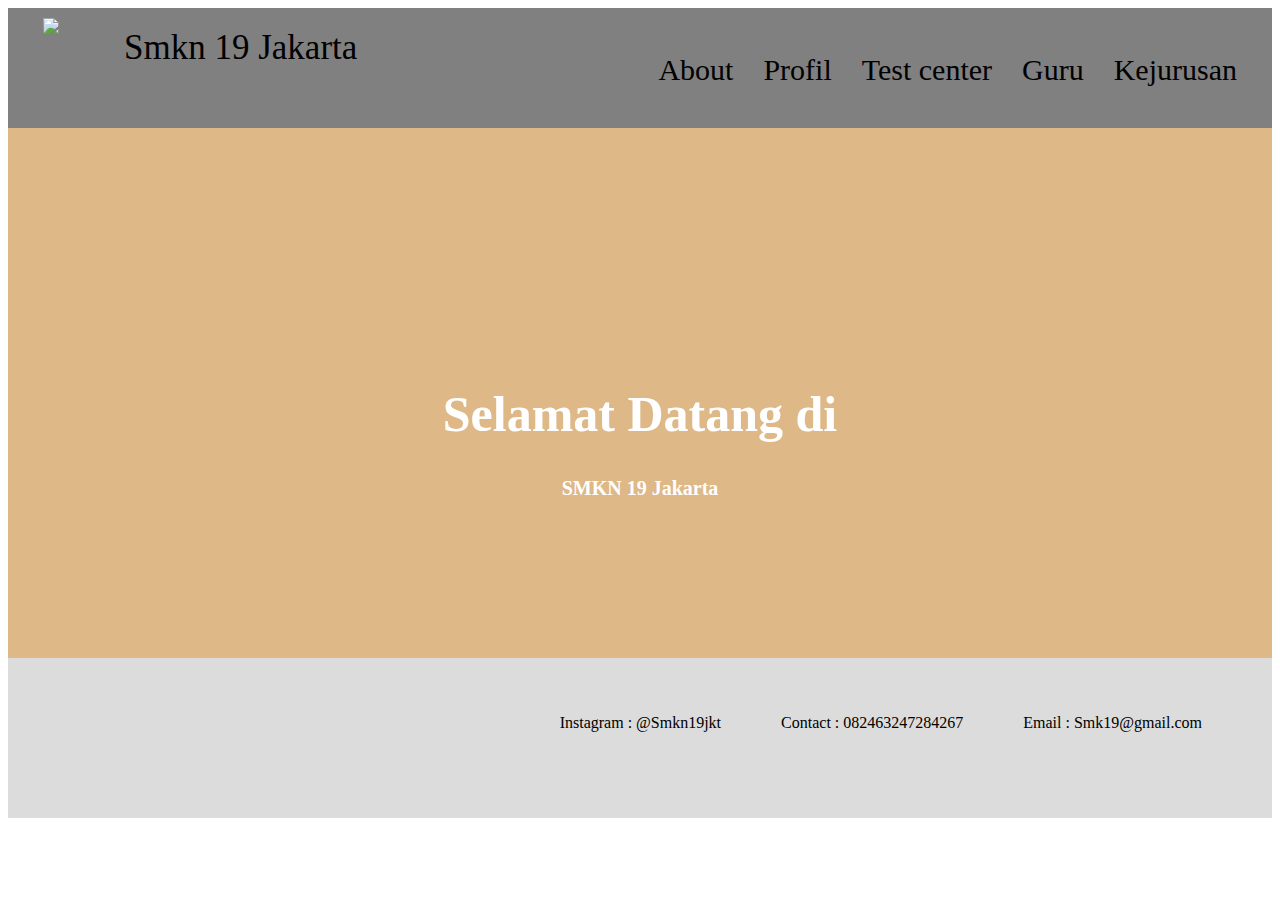
==== index.html @ ff1feb65 "Add files via upload" ====
<!DOCTYPE html>
<html lang="en">
<head>
    <meta charset="UTF-8">
    <meta http-equiv="X-UA-Compatible" content="IE=edge">
    <meta name="viewport" content="width=device-width, initial-scale=1.0">
    <link rel="stylesheet" href="an.style.css">
    <title>Website Aan</title>
</head>
<body>
<!-- Bagian Header -->
<div class="bg">                                   
    <div class="Header">
        <img src="19.png" class="Logo19">
        <div class="headerName">Smkn 19 Jakarta</div>
          <div class="header-list">
            <ul>
                <li>About</li>
                <li>Profil</li>
                <li>Test center</li>
                <li>Guru</li>
                <li>Kejurusan</li>
            </ul>
        </div>
    </div>
</div>



<!-- Ini Akhir Header-->

<!-- Bagian Main -->
<div class="Main">
    <div class="Main-list">
        <h1 class="Welcome">Selamat Datang di</h1>
        <h2 class="SMKN19">SMKN 19 Jakarta</h2>       
       
    </div>

</div>

</div>
<!-- Ini Akhir Main -->

<!-- Bagian Footer -->
<div class="Footer">
    <div class="Footer-list">
        <ul>
            <li>Email : Smk19@gmail.com</li>
            <li>Contact : 082463247284267</li>
            <li>Instagram : @Smkn19jkt</li>
        </ul>
    </div>
   
</div>
<!-- Ini Akhir Footer -->
</body>
</html>
---- an.style.css ----
body {
    font-family: 'Times New Roman', Times, serif;
}

li {
    list-style-type: none;
    float: right;
    padding: 20px 30px;
}

.Header {
background-color: grey;
height: 120px;
font-size: 35px;
}

.Main {
    background-color: burlywood;
    height: 450px;
    padding: 40px 20px;
}

.Footer {
    background-color: gainsboro;
    height: 120px;
    padding: 20px 40px;
}


.headerName {
    padding: 20px 30px;
    float:left;
    height: 35px;

}
    
    .header-list li {
        float: left;
        padding: 10px 15px;
        font-size: 30px;
    }

    .header-list {
        float: right;
        padding: 0px 20px;
        height: 20px;

    }

    .Main-list {
        font-size: 50px;
        color: white;

    }

    .Welcome {
        font-family: 'Times New Roman', Times, serif;
        font-size: 50px;
        text-align: center;
        padding-top: 15%;

    }

    .SMKN19 {
        font-family: 'Times New Roman', Times, serif;
        font-size: 20px;
        text-align: center
        ;
    }
            
    .Logo19 {
        height: 100px;
        float: left;
        padding: 10px 35px;
    }
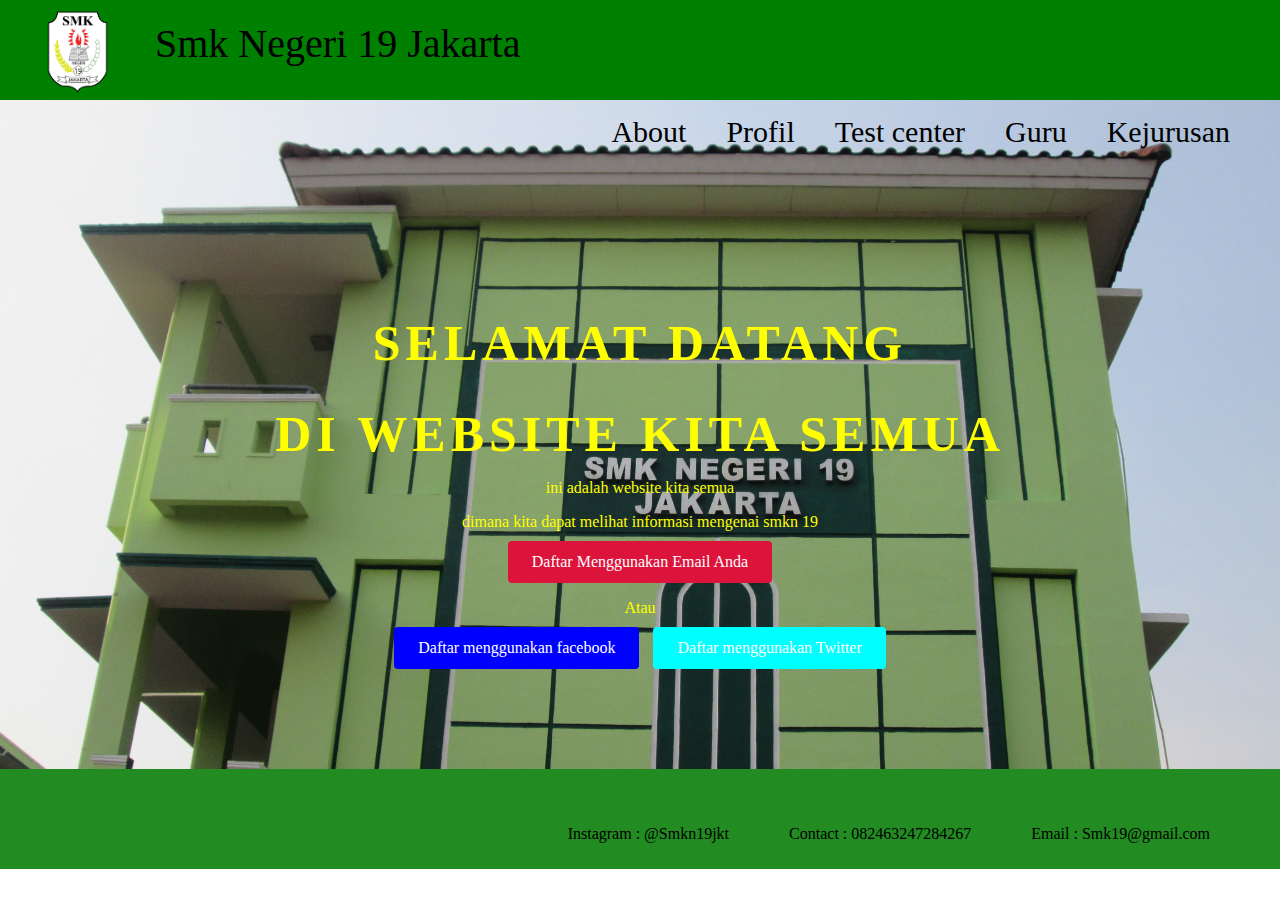
==== commit 0fc72c1e: "Add files via upload" ====
--- a/index.html
+++ b/index.html
@@ -11,8 +11,8 @@
 <!-- Bagian Header -->
 <div class="bg">                                   
     <div class="Header">
-        <img src="19.png" class="Logo19">
-        <div class="headerName">Smkn 19 Jakarta</div>
+        <img src="logo 199.png" class="Logo19">
+        <div class="headerName">Smk Negeri 19 Jakarta</div>
           <div class="header-list">
             <ul>
                 <li>About</li>
@@ -30,15 +30,28 @@
 <!-- Ini Akhir Header-->
 
 <!-- Bagian Main -->
-<div class="Main">
-    <div class="Main-list">
-        <h1 class="Welcome">Selamat Datang di</h1>
-        <h2 class="SMKN19">SMKN 19 Jakarta</h2>       
-       
+<div class="top-wrapper">
+    <div class="container">
+    <h1>SELAMAT DATANG</h1>
+    <h1>DI WEBSITE KITA SEMUA</h1>
+    <p>ini adalah website kita semua</p>
+    <p>dimana kita dapat melihat informasi mengenai smkn 19</p>
+    <!--Tombol-->
+    <div class="btn-wrapper">
+        <a href="#" class="btn signup">Daftar Menggunakan Email Anda</a>
+        <p>Atau</p>
+        <a href="www.facebook.com" class="btn facebook">
+            <!--menggunakan span-->
+            <span class="fa fa-facebook"></span>
+            Daftar menggunakan facebook
+    </a>
+        <a href="www.twitter.com" class="btn twitter">
+            <!--menggunakan span-->
+            <span class="fa fa-twitter"></span>
+            Daftar menggunakan Twitter
+    </a>
     </div>
-
 </div>
-
 </div>
 <!-- Ini Akhir Main -->
 
--- a/an.style.css
+++ b/an.style.css
@@ -1,6 +1,7 @@
 
 body {
     font-family: 'Times New Roman', Times, serif;
+    margin: 0;
 }
 
 li {
@@ -10,9 +11,10 @@
 }
 
 .Header {
-background-color: grey;
-height: 120px;
-font-size: 35px;
+background-color: green;
+height: 100px;
+font-size: 40px;
+opacity: 0,7;
 }
 
 .Main {
@@ -22,8 +24,8 @@
 }
 
 .Footer {
-    background-color: gainsboro;
-    height: 120px;
+    background-color: forestgreen;
+    height: 60px;
     padding: 20px 40px;
 }
 
@@ -32,19 +34,22 @@
     padding: 20px 30px;
     float:left;
     height: 35px;
+    padding-left: 0px;
 
 }
     
     .header-list li {
         float: left;
-        padding: 10px 15px;
+        padding: 0px 20px;
         font-size: 30px;
+        
     }
 
     .header-list {
         float: right;
-        padding: 0px 20px;
-        height: 20px;
+        padding: 0px 30px;
+        height: 40px;
+        
 
     }
 
@@ -64,13 +69,68 @@
 
     .SMKN19 {
         font-family: 'Times New Roman', Times, serif;
-        font-size: 20px;
-        text-align: center
-        ;
+        font-size: 30px;
+        text-align: center;
+        margin-left: 0px;
     }
             
     .Logo19 {
-        height: 100px;
+        height: 85px;
         float: left;
         padding: 10px 35px;
+    }
+
+    a {
+        text-decoration: none;
+    }
+    
+    .container {
+        width: 1170px;
+        padding: 0 15px;
+        margin: 0 auto;
+    }
+    
+    .top-wrapper {
+        padding: 180px 0 100px 0;
+        background-image: url(IMG_0002\ \(2\).JPG);
+        background-size: cover;
+        color: yellow    ;
+        text-align: center;
+    }
+    
+    .top-wrapper h1 {
+        opacity: 0,7;
+        font-size: 50px;
+        letter-spacing: 5px;
+        margin-bottom: 10px;
+    }
+    
+    .top-wrapper p {
+        opacity: 0,7;
+        margin-bottom: 10px;
+    }
+    
+    .btn {
+        padding: 12px 24px;
+        color: white;
+        display: inline-block;
+        opacity: 0,7;
+        border-radius: 4px;
+    }
+    
+    .btn:hover {
+        opacity: 1;
+    }
+    
+    .signup {
+        background-color: crimson;
+    }
+    
+    .facebook {
+        background-color: blue;
+        margin-right: 10px;
+    }
+    
+    .twitter {
+        background-color: aqua;
     }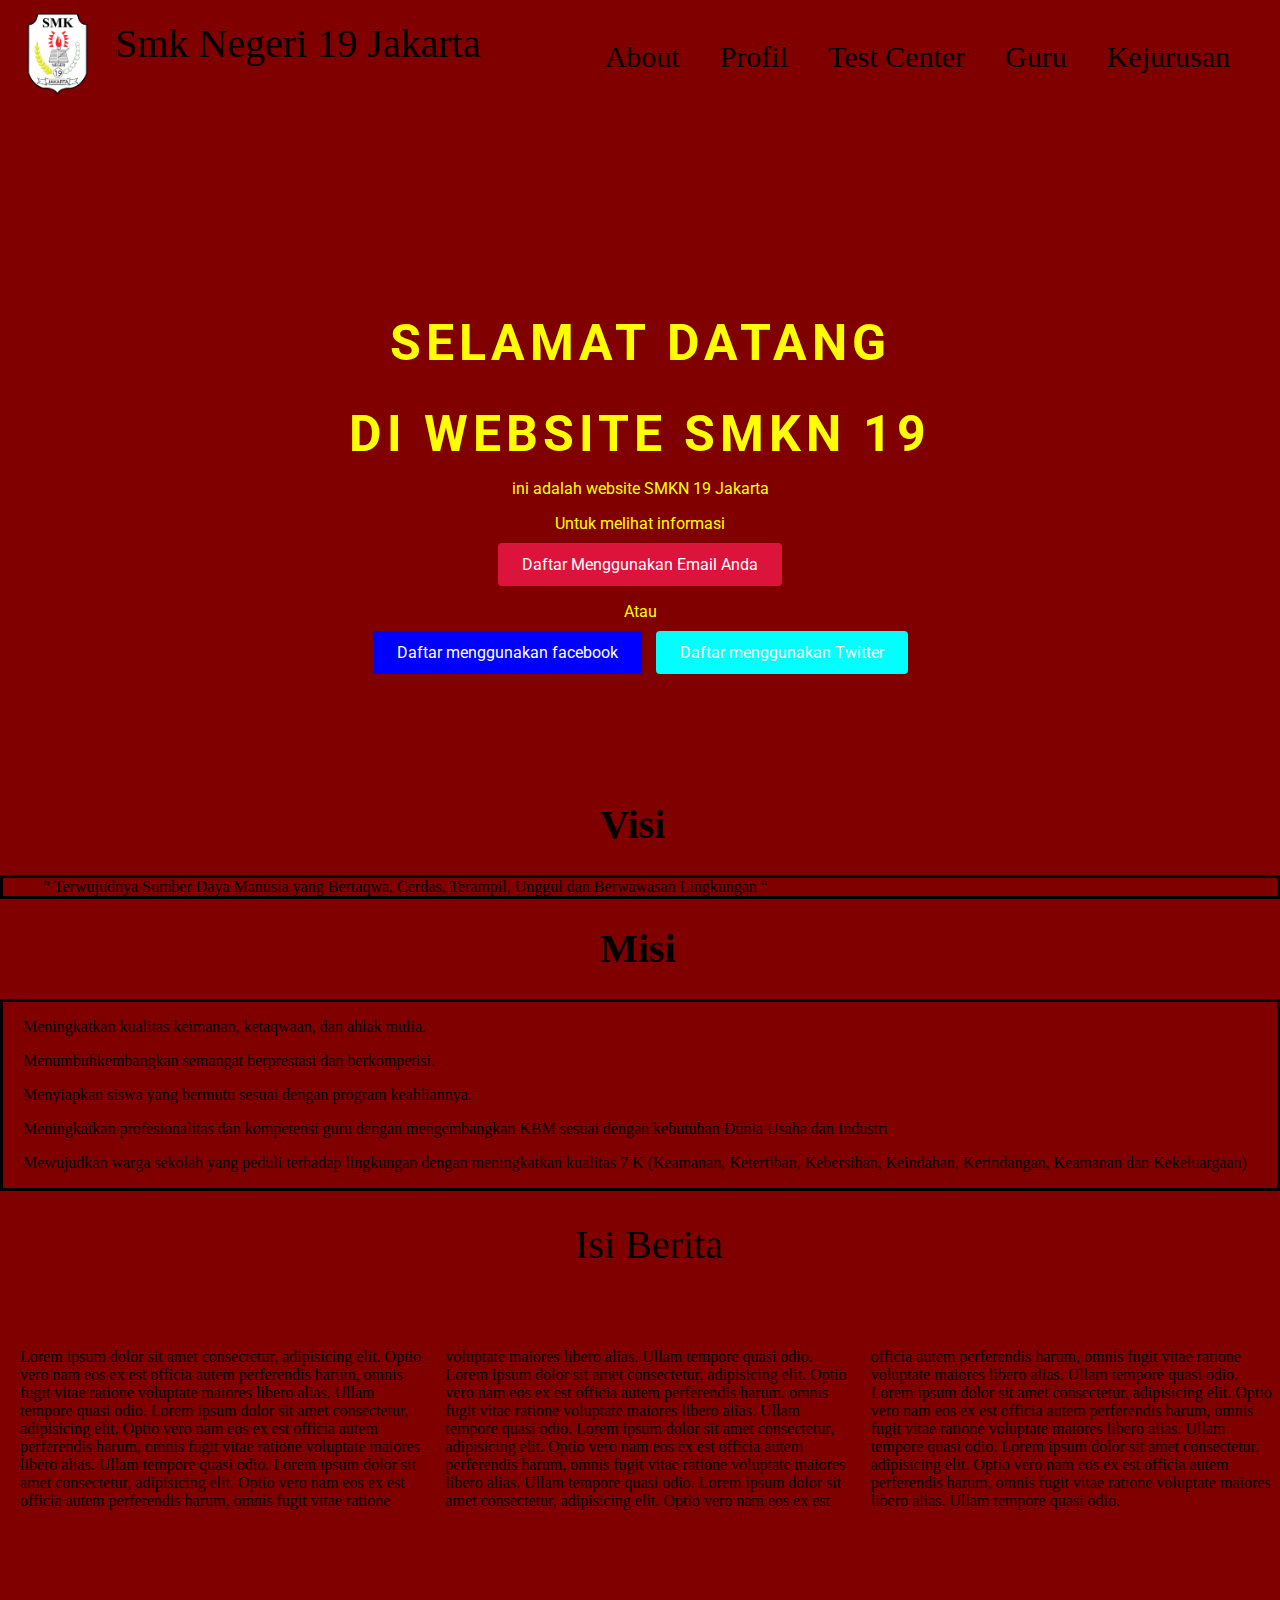
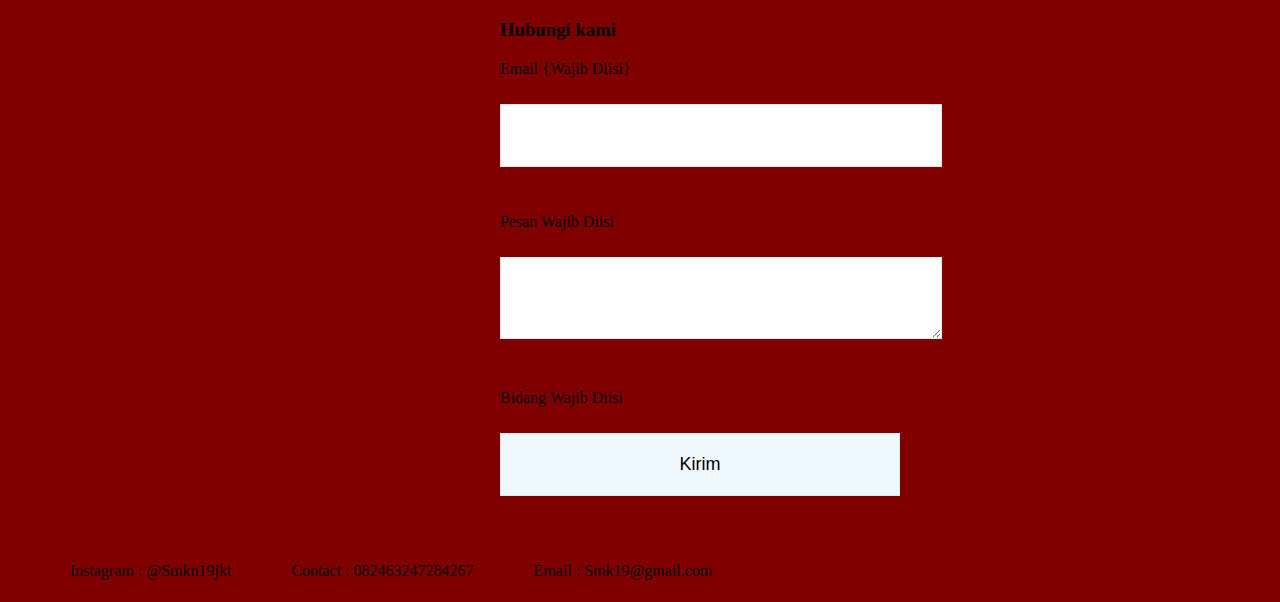
==== commit 8d77e4d4: "Add files via upload" ====
--- a/index.html
+++ b/index.html
@@ -5,6 +5,9 @@
     <meta http-equiv="X-UA-Compatible" content="IE=edge">
     <meta name="viewport" content="width=device-width, initial-scale=1.0">
     <link rel="stylesheet" href="an.style.css">
+    <link rel="preconnect" href="https://fonts.googleapis.com">
+<link rel="preconnect" href="https://fonts.gstatic.com" crossorigin>
+<link href="https://fonts.googleapis.com/css2?family=Roboto:wght@100;300;400;500;700;900&display=swap" rel="stylesheet">
     <title>Website Aan</title>
 </head>
 <body>
@@ -15,11 +18,11 @@
         <div class="headerName">Smk Negeri 19 Jakarta</div>
           <div class="header-list">
             <ul>
-                <li>About</li>
-                <li>Profil</li>
-                <li>Test center</li>
-                <li>Guru</li>
-                <li>Kejurusan</li>
+                <li><a href="#">About</a></li>
+                <li><a href="#">Profil</a></li>
+                <li><a href="#">Test Center</a></li>
+                <li><a href="#">Guru</a></li>
+                <li><a href="#">Kejurusan</a></li>
             </ul>
         </div>
     </div>
@@ -33,9 +36,9 @@
 <div class="top-wrapper">
     <div class="container">
     <h1>SELAMAT DATANG</h1>
-    <h1>DI WEBSITE KITA SEMUA</h1>
-    <p>ini adalah website kita semua</p>
-    <p>dimana kita dapat melihat informasi mengenai smkn 19</p>
+    <h1>DI WEBSITE SMKN 19</h1>
+    <p>ini adalah website SMKN 19 Jakarta</p>
+    <p>Untuk melihat informasi</p>
     <!--Tombol-->
     <div class="btn-wrapper">
         <a href="#" class="btn signup">Daftar Menggunakan Email Anda</a>
@@ -53,17 +56,66 @@
     </div>
 </div>
 </div>
+
+<div class="copy-container">
+    <h1 class="Selamat Datang"></h1>
+</div>
+
+<div class="visi">
+    <h1>Visi</h1>
+    <p class="isi-visi">” Terwujudnya Sumber Daya Manusia yang Bertaqwa, Cerdas, Terampil, Unggul dan Berwawasan Lingkungan “</p>
+</div>
+
+<div class="misi">
+    <h1>Misi</h1>
+    <div class="isi-misi">
+   <p>Meningkatkan kualitas keimanan, ketaqwaan, dan ahlak mulia.</p>
+   <p>Menumbuhkembangkan semangat berprestasi dan berkompetisi.</p>
+   <p>Menyiapkan siswa yang bermutu sesuai dengan program keahliannya.</p>
+   <p>Meningkatkan profesionalitas dan kompetensi guru dengan mengembangkan KBM sesuai dengan kebutuhan Dunia Usaha dan Industri</p>
+   <p>Mewujudkan warga sekolah yang peduli terhadap lingkungan dengan meningkatkan kualitas 7 K (Keamanan, Ketertiban, Kebersihan, Keindahan, Kerindangan, Keamanan dan Kekeluargaan)</p>
+</div>
+
+<div class="judul-koran">Isi Berita</div>
+<div class="content">
+<div class="kolom-koran">
+Lorem ipsum dolor sit amet consectetur, adipisicing elit. Optio vero nam eos ex est officia autem perferendis harum, omnis fugit vitae ratione voluptate maiores libero alias. Ullam tempore quasi odio.
+Lorem ipsum dolor sit amet consectetur, adipisicing elit. Optio vero nam eos ex est officia autem perferendis harum, omnis fugit vitae ratione voluptate maiores libero alias. Ullam tempore quasi odio.
+Lorem ipsum dolor sit amet consectetur, adipisicing elit. Optio vero nam eos ex est officia autem perferendis harum, omnis fugit vitae ratione voluptate maiores libero alias. Ullam tempore quasi odio.
+Lorem ipsum dolor sit amet consectetur, adipisicing elit. Optio vero nam eos ex est officia autem perferendis harum, omnis fugit vitae ratione voluptate maiores libero alias. Ullam tempore quasi odio.
+Lorem ipsum dolor sit amet consectetur, adipisicing elit. Optio vero nam eos ex est officia autem perferendis harum, omnis fugit vitae ratione voluptate maiores libero alias. Ullam tempore quasi odio.
+Lorem ipsum dolor sit amet consectetur, adipisicing elit. Optio vero nam eos ex est officia autem perferendis harum, omnis fugit vitae ratione voluptate maiores libero alias. Ullam tempore quasi odio.
+Lorem ipsum dolor sit amet consectetur, adipisicing elit. Optio vero nam eos ex est officia autem perferendis harum, omnis fugit vitae ratione voluptate maiores libero alias. Ullam tempore quasi odio.
+Lorem ipsum dolor sit amet consectetur, adipisicing elit. Optio vero nam eos ex est officia autem perferendis harum, omnis fugit vitae ratione voluptate maiores libero alias. Ullam tempore quasi odio.
+</div>
+</div>
+
+<div class="contact-form">
+<h3 class="section-title">Hubungi kami</h3>
+<p>Email {Wajib Diisi}</p>
+<!--tambahkan tag input-->
+<input>
+
+<p>Pesan Wajib Diisi</p>
+<!--tambahkan text area-->
+<textarea></textarea>
+
+<p>Bidang Wajib Diisi</p>
+<!--tambahkan tag input-->
+<input class="submit-contact" type="submit" value="Kirim">
+</div>
+</div>
 <!-- Ini Akhir Main -->
 
 <!-- Bagian Footer -->
-<div class="Footer">
+<div class="Footer"></div>
     <div class="Footer-list">
         <ul>
             <li>Email : Smk19@gmail.com</li>
             <li>Contact : 082463247284267</li>
             <li>Instagram : @Smkn19jkt</li>
         </ul>
-    </div>
+    
    
 </div>
 <!-- Ini Akhir Footer -->
--- a/an.style.css
+++ b/an.style.css
@@ -1,7 +1,19 @@
+@import url('https://fonts.googleapis.com/css2?family=Roboto:wght@100;300;400;500;700;900&display=swap');
 
 body {
     font-family: 'Times New Roman', Times, serif;
     margin: 0;
+    background-color: maroon;
+}
+
+a {
+    text-decoration: none;
+    color: black;
+}
+
+a:hover {
+    color: yellow;
+    text-decoration: underline;
 }
 
 li {
@@ -11,29 +23,33 @@
 }
 
 .Header {
-background-color: green;
+background-color: maroon;
 height: 100px;
 font-size: 40px;
 opacity: 0,7;
 }
 
 .Main {
-    background-color: burlywood;
+    background-color: maroon;
     height: 450px;
     padding: 40px 20px;
 }
 
 .Footer {
-    background-color: forestgreen;
+    background-color: maroon;
+   
+}
+
+.Footer-list {
     height: 60px;
-    padding: 20px 40px;
-}
-
+    padding: 200x 400px;
+    float: left;
+}
 
 .headerName {
-    padding: 20px 30px;
+    padding: 20px 20px;
     float:left;
-    height: 35px;
+    height: 30px;
     padding-left: 0px;
 
 }
@@ -69,7 +85,7 @@
 
     .SMKN19 {
         font-family: 'Times New Roman', Times, serif;
-        font-size: 30px;
+        font-size: 18px;
         text-align: center;
         margin-left: 0px;
     }
@@ -77,12 +93,9 @@
     .Logo19 {
         height: 85px;
         float: left;
-        padding: 10px 35px;
-    }
-
-    a {
-        text-decoration: none;
-    }
+        padding: 12px 15px;
+    }
+
     
     .container {
         width: 1170px;
@@ -92,10 +105,11 @@
     
     .top-wrapper {
         padding: 180px 0 100px 0;
-        background-image: url(IMG_0002\ \(2\).JPG);
+        background-image: url(potosekolah.png);
         background-size: cover;
         color: yellow    ;
         text-align: center;
+        font-family: 'Roboto', sans-serif;
     }
     
     .top-wrapper h1 {
@@ -133,4 +147,64 @@
     
     .twitter {
         background-color: aqua;
-    }+    }
+
+    .kolom-koran {
+        -webkit-column-count: 3;
+        -moz-column-count: 3;
+        column-count: 3;
+        padding-left: 20px;
+        margin-bottom: 40px;
+        margin-top: 80px;
+    }
+    
+    .contact-form {
+    padding-top: 50px;
+    padding-left: 500px;
+    
+    }
+    
+    input,textarea{
+    width: 400px;
+    margin-top: 10px;
+    margin-bottom: 30px;
+    padding: 20px;
+    font-size: 18px;
+    
+    }
+    
+    input,textarea{
+        border: 1px solid #dee7ec;
+    
+    }
+    
+    .submit-contact {
+        background-color: aliceblue;
+        color: black;
+    }
+    
+    .visi h1 {
+        font-size: 40px;
+        padding-left: 600px;
+    }
+
+    .isi-visi {
+        border-style: solid;
+        padding-left: 40px;
+    }
+
+    .misi h1 {
+        font-size: 40px;
+        padding-left: 600px;
+    }
+    
+   .isi-misi {
+        border-style: solid;
+        padding-left: 20px;
+   }
+
+   .judul-koran {
+    font-size: 40px;
+    padding-left: 575px;
+    margin-top: 30px;
+   }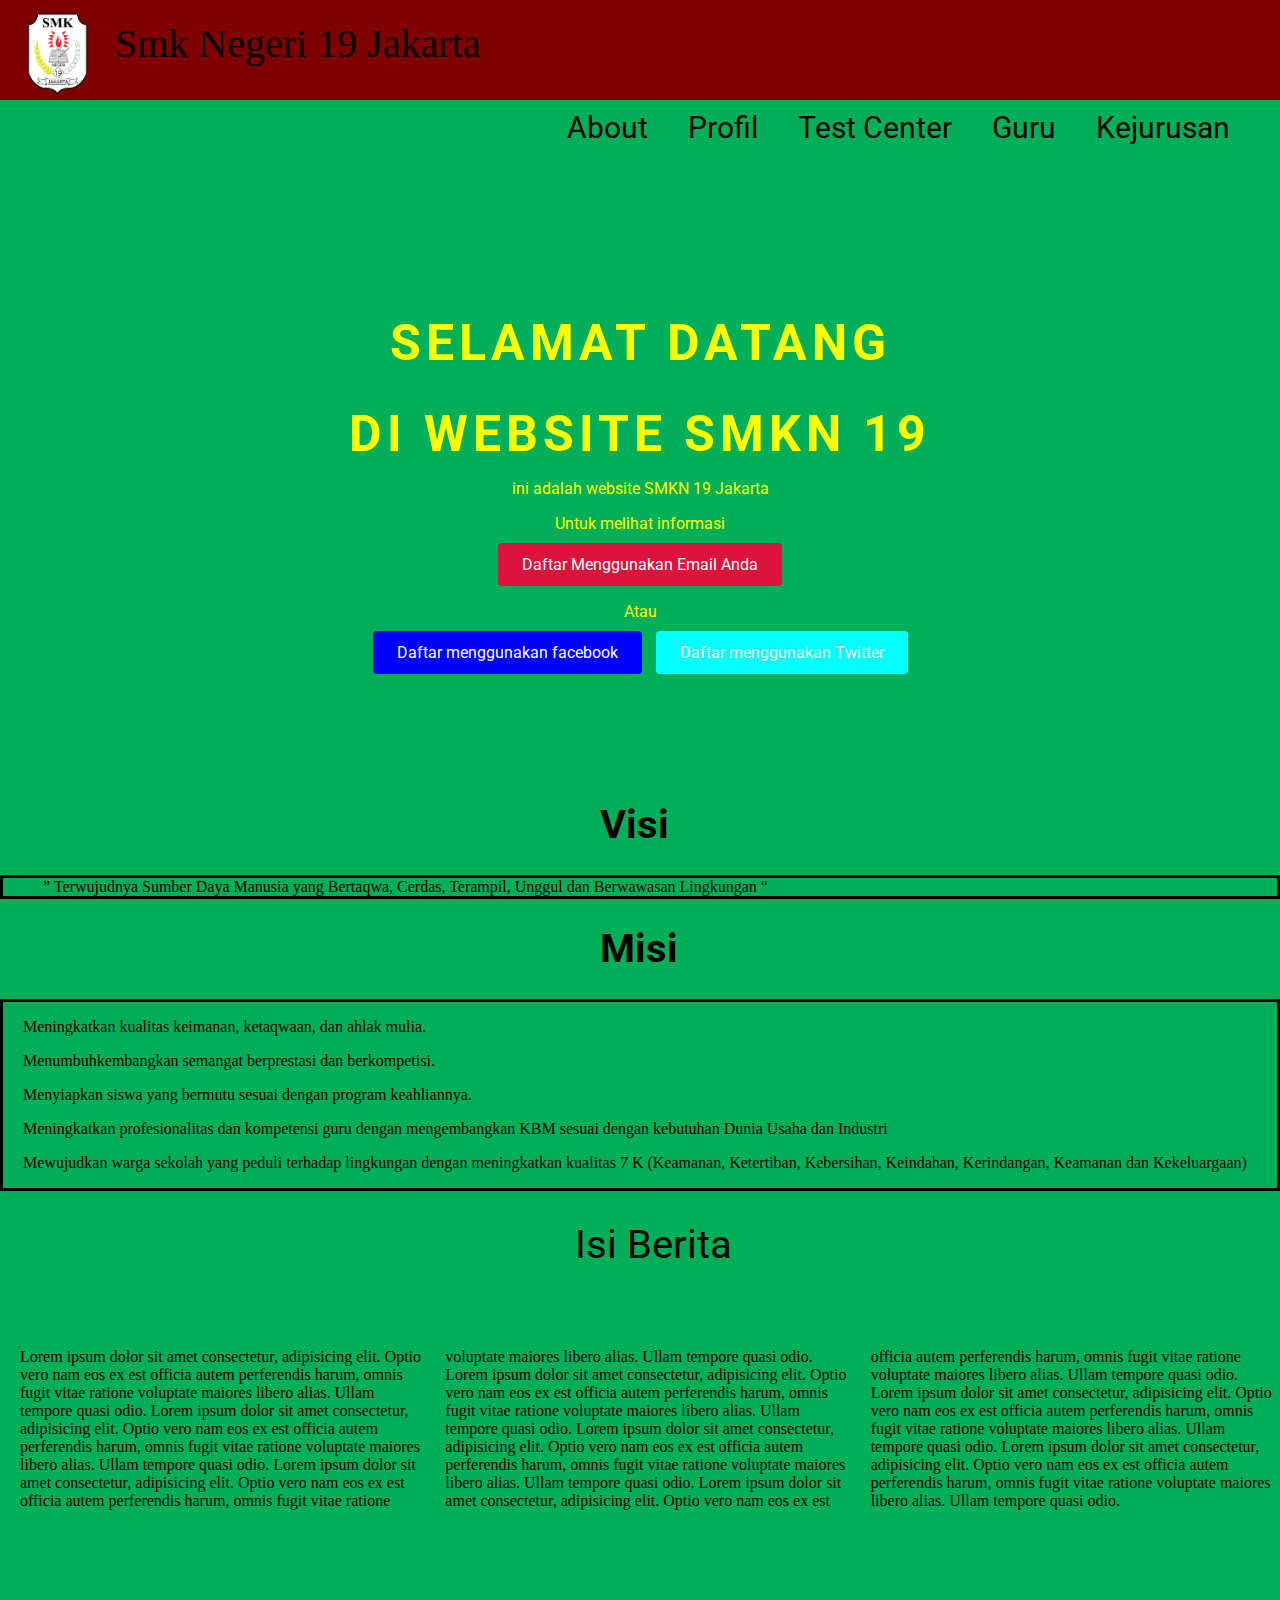
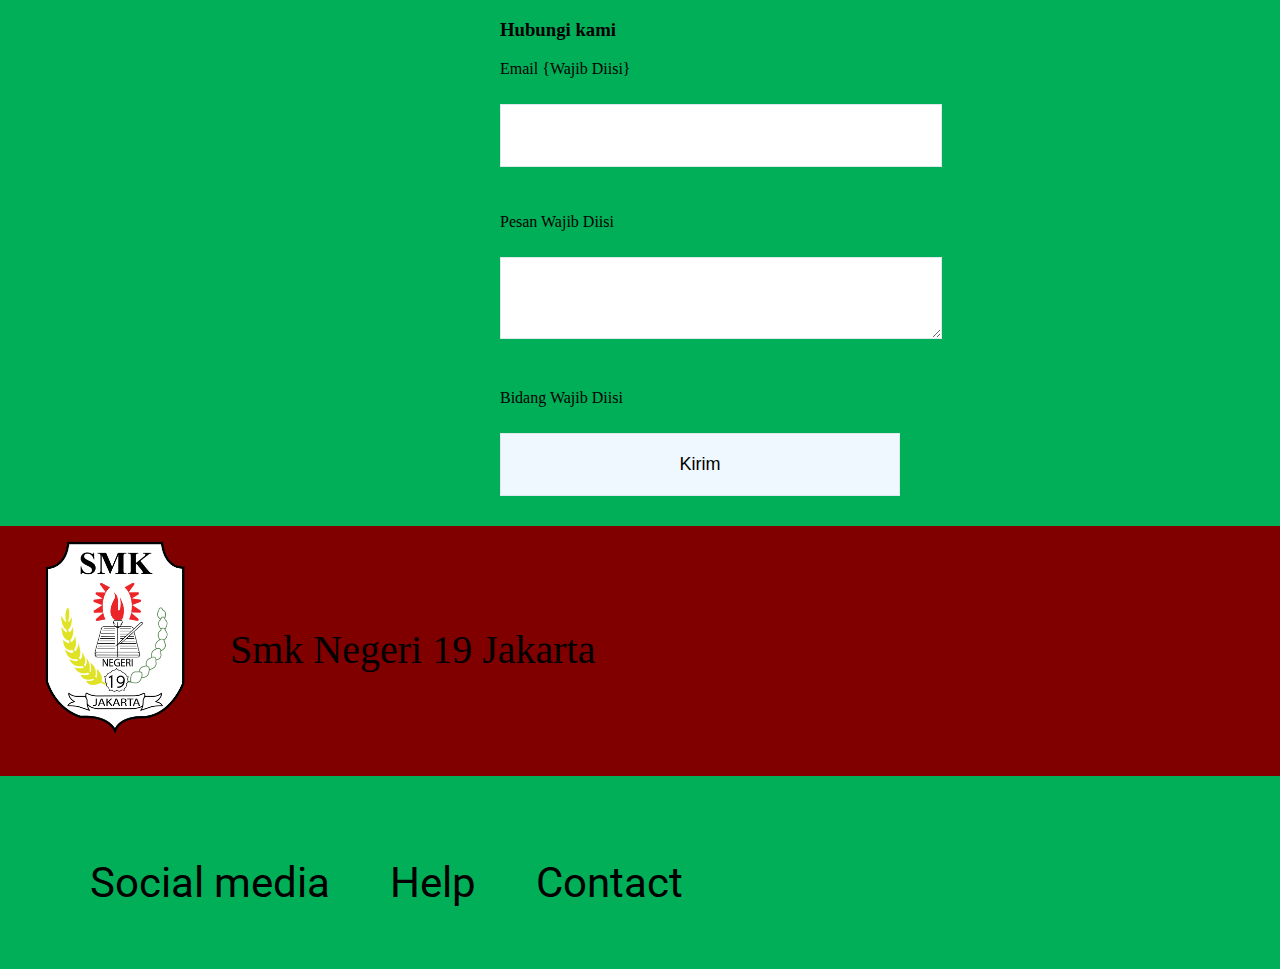
==== commit af9baa4d: "Add files via upload" ====
--- a/index.html
+++ b/index.html
@@ -108,16 +108,20 @@
 <!-- Ini Akhir Main -->
 
 <!-- Bagian Footer -->
-<div class="Footer"></div>
-    <div class="Footer-list">
-        <ul>
-            <li>Email : Smk19@gmail.com</li>
-            <li>Contact : 082463247284267</li>
-            <li>Instagram : @Smkn19jkt</li>
-        </ul>
-    
+<div class="Footer">
+    <div class="Footerr">
+        <img src="logo 199.png" class="Logo19-2">
+        <div class="Footer-name">Smk Negeri 19 Jakarta</div>
+          <div class="Footer-list">
+            <ul>
+                <li><a href="#">Contact</a></li>
+                <li><a href="#">Help</a></li>
+                <li><a href="#">Social media</a></li>
+            </ul>
+        </div>
+    </div>
+</div>
    
-</div>
 <!-- Ini Akhir Footer -->
 </body>
 </html>--- a/an.style.css
+++ b/an.style.css
@@ -3,7 +3,7 @@
 body {
     font-family: 'Times New Roman', Times, serif;
     margin: 0;
-    background-color: maroon;
+    background-color: rgb(0, 175, 88);
 }
 
 a {
@@ -30,20 +30,37 @@
 }
 
 .Main {
-    background-color: maroon;
-    height: 450px;
+    background-color: rgb(0, 175, 88);
+    height: 400px;
     padding: 40px 20px;
 }
 
-.Footer {
-    background-color: maroon;
-   
+.Footer{
+background-color: maroon;
+height: 150px;
+font-size: 80px;
+opacity: 0,7;
+padding-bottom: 100px;
+}
+
+.Footer-name {
+    padding: 100px 20px;
+    float:left;
+    height: 30px;
+    padding-left: 0px;
+
+}
+
+.Footerr {
+    font-size: 40px;
 }
 
 .Footer-list {
-    height: 60px;
-    padding: 200x 400px;
     float: left;
+    padding: 0px 20px;
+    font-size: 42px;
+    font-family: 'Roboto', sans-serif;
+    padding: 40px 20px;
 }
 
 .headerName {
@@ -58,7 +75,8 @@
         float: left;
         padding: 0px 20px;
         font-size: 30px;
-        
+        padding-bottom: 40px;
+        font-family: 'Roboto', sans-serif;
     }
 
     .header-list {
@@ -96,6 +114,11 @@
         padding: 12px 15px;
     }
 
+    .Logo19-2 {
+        height: 200px;
+        float: left;
+        padding: 12px 15px;
+    }
     
     .container {
         width: 1170px;
@@ -186,6 +209,7 @@
     .visi h1 {
         font-size: 40px;
         padding-left: 600px;
+        font-family: 'Roboto', sans-serif;
     }
 
     .isi-visi {
@@ -196,6 +220,7 @@
     .misi h1 {
         font-size: 40px;
         padding-left: 600px;
+        font-family: 'Roboto', sans-serif;
     }
     
    .isi-misi {
@@ -207,4 +232,5 @@
     font-size: 40px;
     padding-left: 575px;
     margin-top: 30px;
+    font-family: 'Roboto', sans-serif;
    }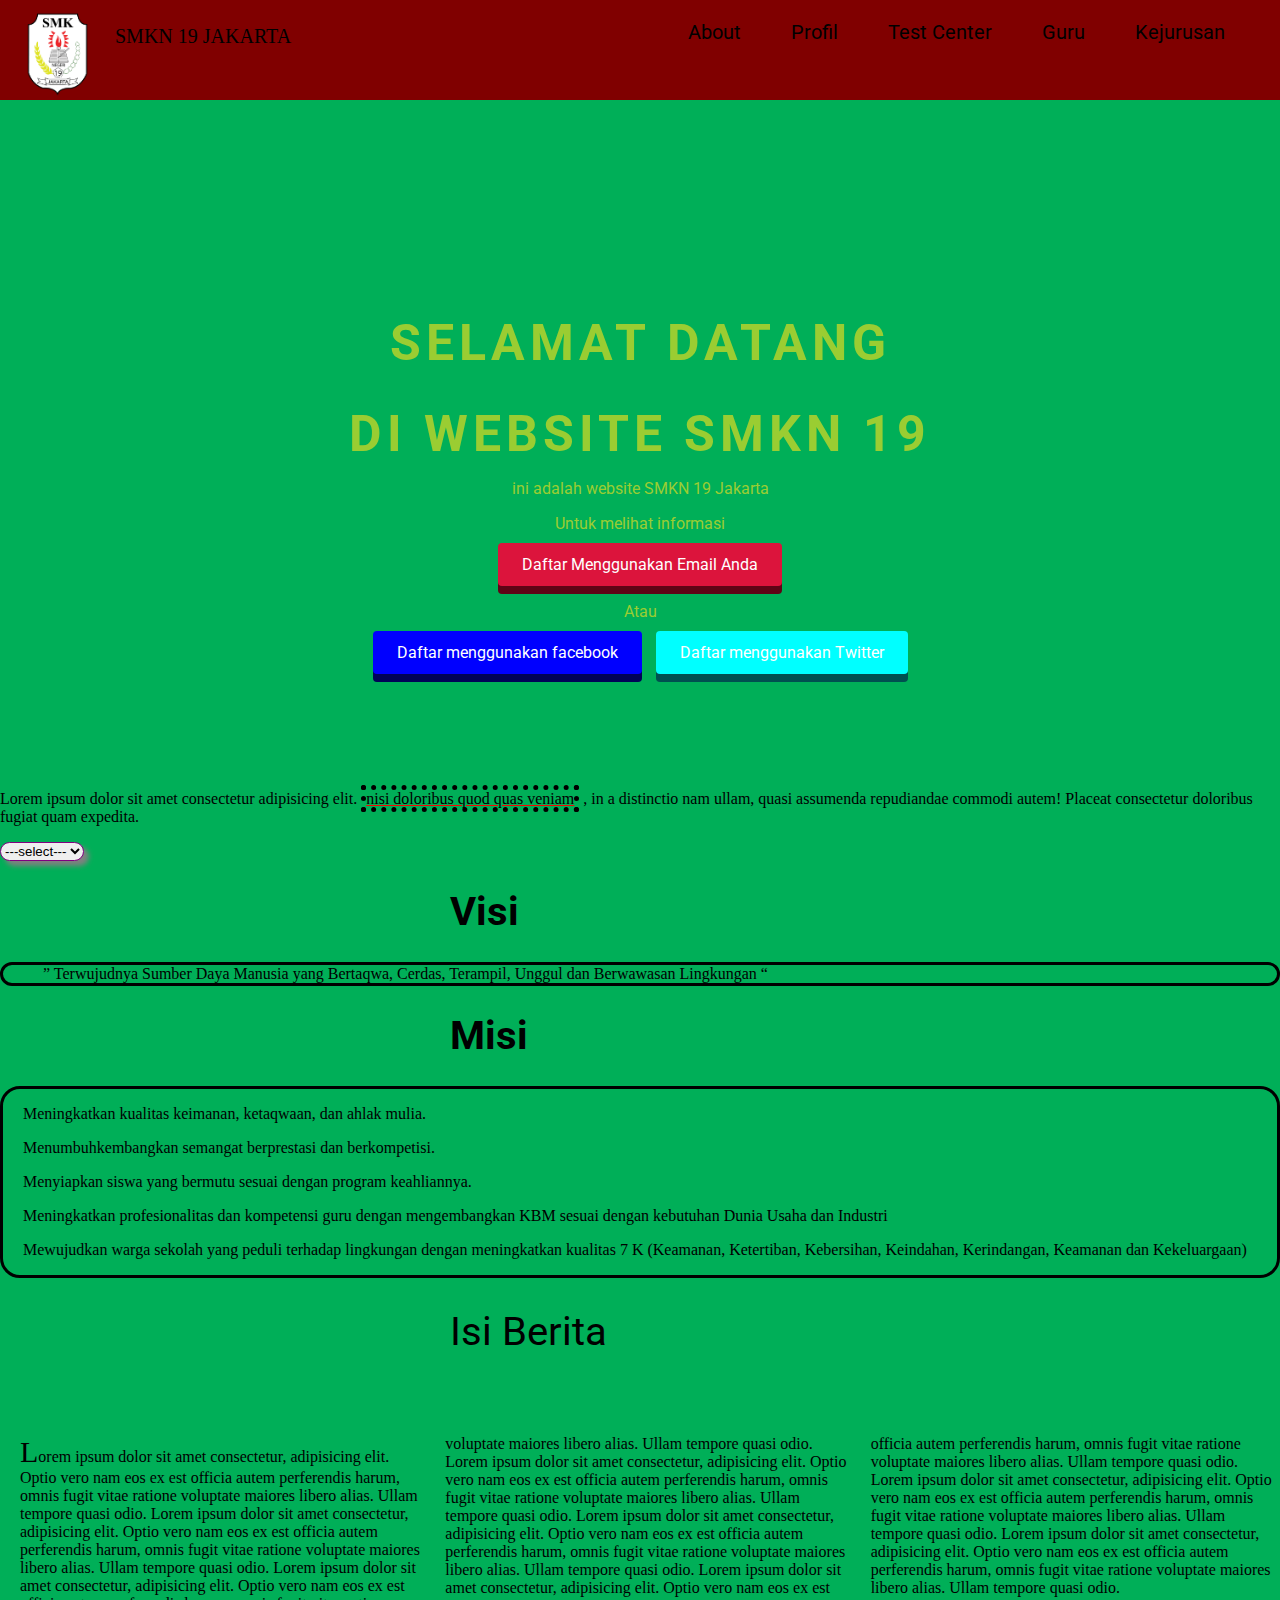
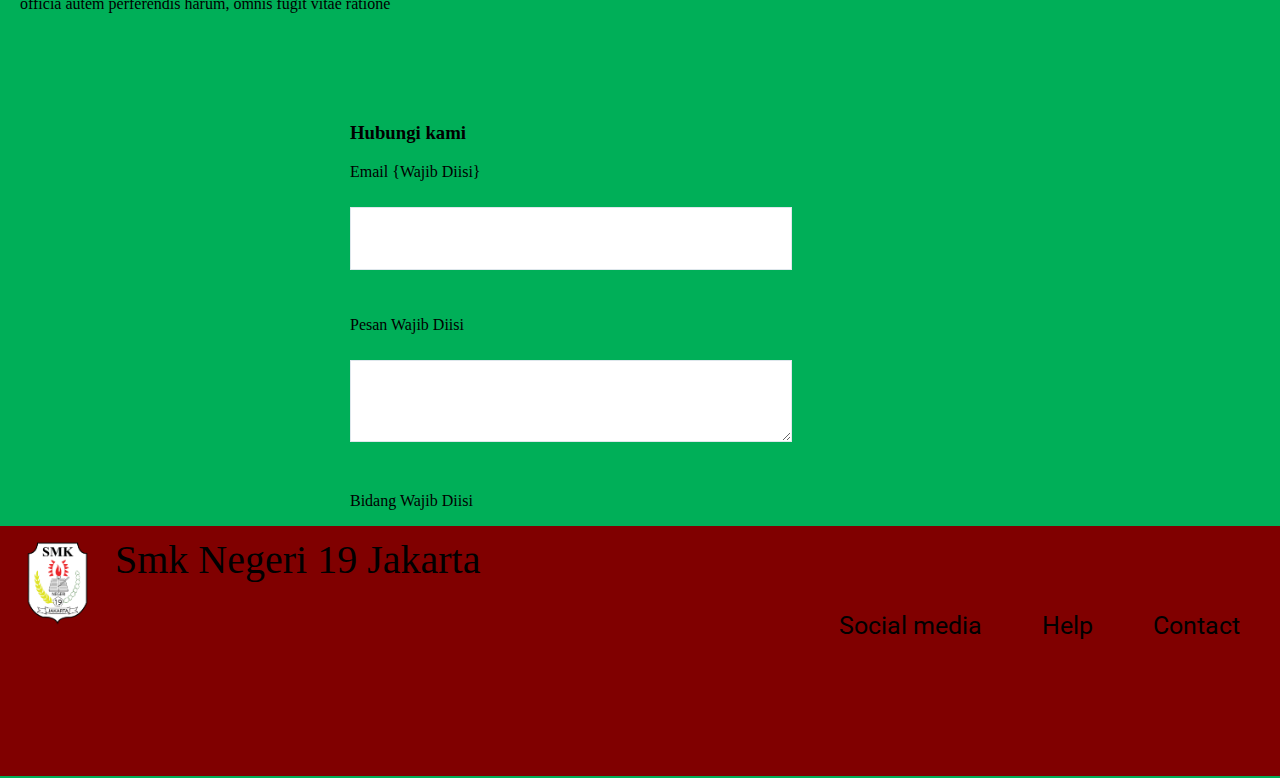
==== commit 6b0d46da: "Add files via upload" ====
--- a/index.html
+++ b/index.html
@@ -8,14 +8,14 @@
     <link rel="preconnect" href="https://fonts.googleapis.com">
 <link rel="preconnect" href="https://fonts.gstatic.com" crossorigin>
 <link href="https://fonts.googleapis.com/css2?family=Roboto:wght@100;300;400;500;700;900&display=swap" rel="stylesheet">
-    <title>Website Aan</title>
+    <title>Website SEKOLAH</title>
 </head>
 <body>
 <!-- Bagian Header -->
-<div class="bg">                                   
+<div class="bg"> </div>                                  
     <div class="Header">
         <img src="logo 199.png" class="Logo19">
-        <div class="headerName">Smk Negeri 19 Jakarta</div>
+        <div class="header-name">SMKN 19 JAKARTA</div>
           <div class="header-list">
             <ul>
                 <li><a href="#">About</a></li>
@@ -24,7 +24,7 @@
                 <li><a href="#">Guru</a></li>
                 <li><a href="#">Kejurusan</a></li>
             </ul>
-        </div>
+        
     </div>
 </div>
 
@@ -57,6 +57,19 @@
 </div>
 </div>
 
+    <div>
+    <p>Lorem ipsum dolor sit amet consectetur adipisicing elit. <span class="bebas">nisi doloribus quod quas veniam</span> , in a distinctio nam ullam, quasi assumenda repudiandae commodi autem! Placeat consectetur doloribus fugiat quam expedita.</p>
+    </div>
+    <div>
+        <select name="pilihan" id="minat">
+            <option value="dg">---select---</option>
+            <option value="dg">Kelas 10</option>
+            <option value="dgp">Kelas 11</option>
+            <option value="dj">Kelas 12</option>
+            <option value="dmi">kelas</option>
+        </select>
+    </div>
+
 <div class="copy-container">
     <h1 class="Selamat Datang"></h1>
 </div>
@@ -79,7 +92,7 @@
 <div class="judul-koran">Isi Berita</div>
 <div class="content">
 <div class="kolom-koran">
-Lorem ipsum dolor sit amet consectetur, adipisicing elit. Optio vero nam eos ex est officia autem perferendis harum, omnis fugit vitae ratione voluptate maiores libero alias. Ullam tempore quasi odio.
+<span class="L">L</span>orem ipsum dolor sit amet consectetur, adipisicing elit. Optio vero nam eos ex est officia autem perferendis harum, omnis fugit vitae ratione voluptate maiores libero alias. Ullam tempore quasi odio.
 Lorem ipsum dolor sit amet consectetur, adipisicing elit. Optio vero nam eos ex est officia autem perferendis harum, omnis fugit vitae ratione voluptate maiores libero alias. Ullam tempore quasi odio.
 Lorem ipsum dolor sit amet consectetur, adipisicing elit. Optio vero nam eos ex est officia autem perferendis harum, omnis fugit vitae ratione voluptate maiores libero alias. Ullam tempore quasi odio.
 Lorem ipsum dolor sit amet consectetur, adipisicing elit. Optio vero nam eos ex est officia autem perferendis harum, omnis fugit vitae ratione voluptate maiores libero alias. Ullam tempore quasi odio.
@@ -101,9 +114,8 @@
 <textarea></textarea>
 
 <p>Bidang Wajib Diisi</p>
-<!--tambahkan tag input-->
-<input class="submit-contact" type="submit" value="Kirim">
-</div>
+
+
 </div>
 <!-- Ini Akhir Main -->
 
--- a/an.style.css
+++ b/an.style.css
@@ -25,7 +25,7 @@
 .Header {
 background-color: maroon;
 height: 100px;
-font-size: 40px;
+font-size: 20px;
 opacity: 0,7;
 }
 
@@ -44,9 +44,9 @@
 }
 
 .Footer-name {
-    padding: 100px 20px;
+    padding: 10px 20px;
     float:left;
-    height: 30px;
+    height: 20px;
     padding-left: 0px;
 
 }
@@ -56,25 +56,25 @@
 }
 
 .Footer-list {
-    float: left;
-    padding: 0px 20px;
-    font-size: 42px;
+    float: right;
+    padding: 40px 10px;
+    font-size: 25px;
     font-family: 'Roboto', sans-serif;
-    padding: 40px 20px;
-}
-
-.headerName {
-    padding: 20px 20px;
+
+}
+
+.header-name {
+    padding: 25px 40px;
     float:left;
-    height: 30px;
+    height: 25px;
     padding-left: 0px;
 
 }
     
     .header-list li {
         float: left;
-        padding: 0px 20px;
-        font-size: 30px;
+        padding: 0px 25px;
+        font-size: 20px;
         padding-bottom: 40px;
         font-family: 'Roboto', sans-serif;
     }
@@ -82,7 +82,7 @@
     .header-list {
         float: right;
         padding: 0px 30px;
-        height: 40px;
+        height: 20px;
         
 
     }
@@ -115,9 +115,9 @@
     }
 
     .Logo19-2 {
-        height: 200px;
+        height: 85px;
         float: left;
-        padding: 12px 15px;
+        padding: 15px 15px;
     }
     
     .container {
@@ -126,11 +126,16 @@
         margin: 0 auto;
     }
     
+
+    .L {
+        font-size: 30px;
+    }
+
     .top-wrapper {
         padding: 180px 0 100px 0;
         background-image: url(potosekolah.png);
         background-size: cover;
-        color: yellow    ;
+        color: yellowgreen;
         text-align: center;
         font-family: 'Roboto', sans-serif;
     }
@@ -161,15 +166,18 @@
     
     .signup {
         background-color: crimson;
+        box-shadow: 0px 8px  0px 0px rgb(95, 4, 22);
     }
     
     .facebook {
         background-color: blue;
         margin-right: 10px;
+        box-shadow: 0px 8px  0px 0px rgb(0, 2, 87);
     }
     
     .twitter {
         background-color: aqua;
+        box-shadow: 0px 8px  0px 0px rgb(0, 80, 80);
     }
 
     .kolom-koran {
@@ -183,7 +191,7 @@
     
     .contact-form {
     padding-top: 50px;
-    padding-left: 500px;
+    padding-left: 350px;
     
     }
     
@@ -205,32 +213,58 @@
         background-color: aliceblue;
         color: black;
     }
+
+    .submit-contact:hover {
+        background-color: aqua;
+    }
     
     .visi h1 {
         font-size: 40px;
-        padding-left: 600px;
+        padding-left: 450px;
         font-family: 'Roboto', sans-serif;
     }
 
     .isi-visi {
         border-style: solid;
         padding-left: 40px;
+        border-radius: 20px;
     }
 
     .misi h1 {
         font-size: 40px;
-        padding-left: 600px;
+        padding-left: 450px;
         font-family: 'Roboto', sans-serif;
     }
     
    .isi-misi {
         border-style: solid;
         padding-left: 20px;
+        border-radius: 20px;
    }
 
    .judul-koran {
     font-size: 40px;
-    padding-left: 575px;
+    padding-left: 450px;
     margin-top: 30px;
     font-family: 'Roboto', sans-serif;
-   }+   }
+  
+.bebas {
+    text-decoration: underline red;
+    border: 5px dotted;
+}
+
+#minat { 
+    border-radius : 10px; 
+    /*border-bottom-left-radius: 10px;
+    border-top-right-radius: 10px;*/
+    border-color: purple;
+    box-shadow: 5px 5px 5px grey;
+  
+}
+
+#minat:hover {
+    background-color: transparent;
+}
+
+
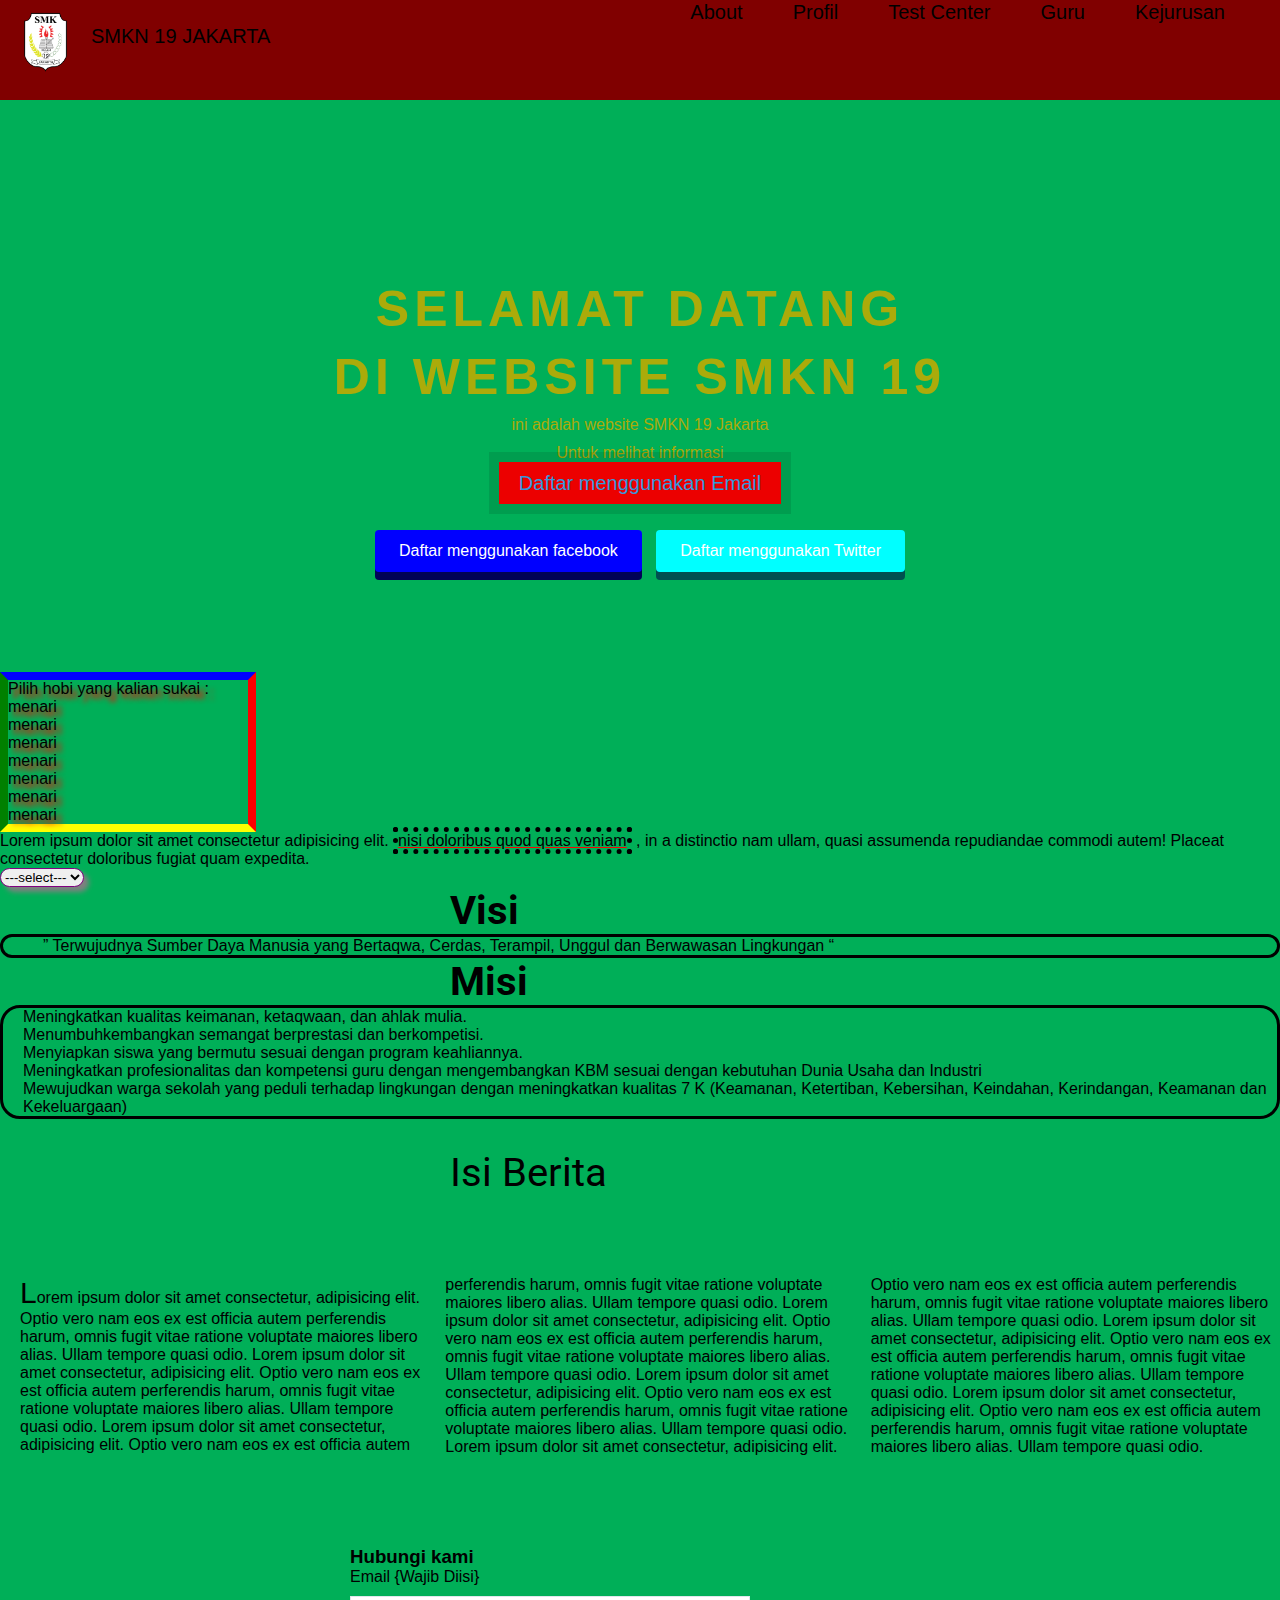
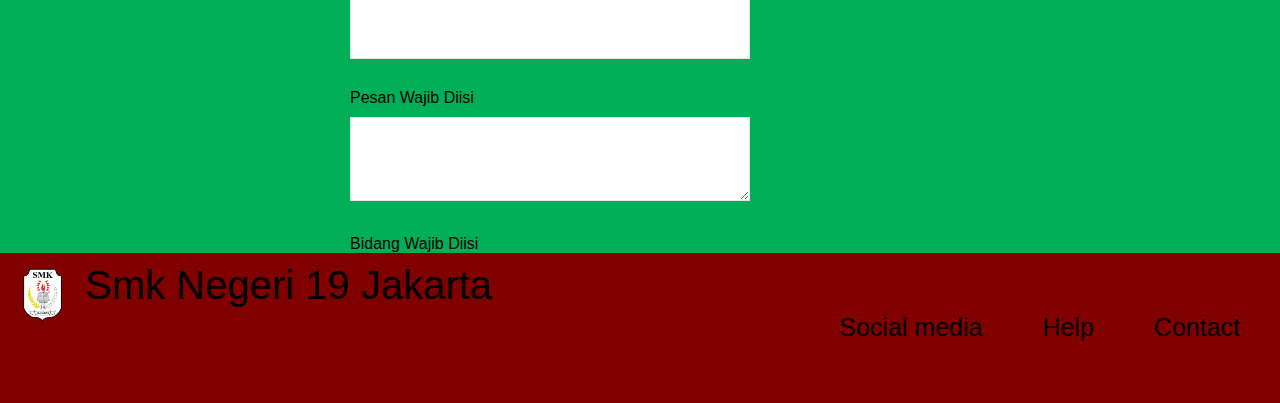
==== commit 35dba3e2: "Add files via upload" ====
--- a/index.html
+++ b/index.html
@@ -41,8 +41,31 @@
     <p>Untuk melihat informasi</p>
     <!--Tombol-->
     <div class="btn-wrapper">
-        <a href="#" class="btn signup">Daftar Menggunakan Email Anda</a>
-        <p>Atau</p>
+        <div class="center">
+            <input type="checkbox" id="show">
+            <label for="show" class="show-btn">Daftar menggunakan Email</label>
+            <div class="containerr">
+                <label for="show" class="close-btn fas fa-times">X</label>
+                <div class="login">Login Form</div>
+                <form action="#">
+                    <div class="data">
+                        <label>Email or Phone</label>
+                        <input type="text" required>
+                    </div>
+                    <div class="data">
+                        <label>Password</label>
+                        <input type="Password" required>
+                    </div>
+                    <div class="forgot-pass"><a href="#">Forgot Password?</a></div>
+                    <div class="btn">
+                        <div class="inner"></div>
+                        <button type="Submit">Login</button>
+                    </div>
+                    <div class="signup-link">Not a Member <a href="#">Signup now</a></div>
+                </form>
+            </div>
+        </div>
+        
         <a href="www.facebook.com" class="btn facebook">
             <!--menggunakan span-->
             <span class="fa fa-facebook"></span>
@@ -56,6 +79,28 @@
     </div>
 </div>
 </div>
+
+<div class="cek">
+    Pilih hobi yang kalian sukai
+    :
+    <br>
+    <input type="checkbox" name="hobi_1" id="hobi_1">menari
+    <br>
+    <input type="checkbox" name="hobi_1" id="hobi_1">menari
+    <br>
+    <input type="checkbox" name="hobi_1" id="hobi_1">menari
+    <br>
+    <input type="checkbox" name="hobi_1" id="hobi_1">menari
+    <br>
+    <input type="checkbox" name="hobi_1" id="hobi_1">menari
+    <br>
+    <input type="checkbox" name="hobi_1" id="hobi_1">menari
+    <br>
+    <input type="checkbox" name="hobi_1" id="hobi_1">menari
+    </div>
+    
+    
+    <div>
 
     <div>
     <p>Lorem ipsum dolor sit amet consectetur adipisicing elit. <span class="bebas">nisi doloribus quod quas veniam</span> , in a distinctio nam ullam, quasi assumenda repudiandae commodi autem! Placeat consectetur doloribus fugiat quam expedita.</p>
@@ -112,10 +157,7 @@
 <p>Pesan Wajib Diisi</p>
 <!--tambahkan text area-->
 <textarea></textarea>
-
 <p>Bidang Wajib Diisi</p>
-
-
 </div>
 <!-- Ini Akhir Main -->
 
--- a/an.style.css
+++ b/an.style.css
@@ -135,7 +135,7 @@
         padding: 180px 0 100px 0;
         background-image: url(potosekolah.png);
         background-size: cover;
-        color: yellowgreen;
+        color: #abab0a;
         text-align: center;
         font-family: 'Roboto', sans-serif;
     }
@@ -173,6 +173,7 @@
         background-color: blue;
         margin-right: 10px;
         box-shadow: 0px 8px  0px 0px rgb(0, 2, 87);
+        margin-top: 35px;
     }
     
     .twitter {
@@ -267,4 +268,163 @@
     background-color: transparent;
 }
 
-
+*{
+    margin: 0;
+    padding: 0;
+    outline: none;
+    box-sizing: border-box;
+    font-family: sans-serif;
+}
+
+
+.show-btn{
+    background: rgb(236, 0, 0);
+    padding: 10px 20px;
+    font-size: 20px;
+    color: #3498db;
+    box-shadow: 0px 0px 0px 10px rgba(0,0,0,0.1)
+    
+}
+
+
+input[type="checkbox"]{
+    display: none;
+}
+
+.login {
+    padding-bottom: 40px;
+    text-align: center;
+}
+
+.containerr {
+    display: none;
+    background: #fff;
+    width: 410px;
+    padding: 30px;
+    box-shadow: 0 0 8px rgba(0,0,0,0.1);
+}
+
+#show:checked ~ .containerr {
+    display: block;
+
+}
+.containerr .close-btn{
+    padding-left: 350px;
+    padding-bottom: 10px;
+    top: 15px;
+    font-size: 18px;
+    cursor: pointer;
+}
+
+.containerr .close-btn:hover {
+    color: #3498db;  
+  }
+
+  .containerr .text {
+    font-size: 35px;
+    font-weight: 600;
+    text-align: center;
+}
+
+.containerr form {
+    margin-top: -20%;
+}
+
+.containerr form .data {
+    height: 45px;
+    width: 100%;
+    margin: 40px 0;
+}
+
+form .data label {
+    font-size: 18px;
+}
+
+form .data input {
+    height: 100%;
+    width: 100%;
+    padding-left: 10px;
+    font-size: 17px;
+    border: 1 solid silver; 
+}
+
+form .data input:focus{
+    border-color: maroon;
+    border-bottom-width: 2px;
+}
+
+form .forgot-pass{
+    margin-top: -8px;
+}
+
+form .forgot-pass a{
+    margin-left: -8px;
+    color: maroon;
+    text-decoration: none;
+}
+
+form .forgot-pass a:hover {
+    text-decoration: underline;
+}
+
+form .btn {
+    margin: 30px 0;
+    height: 45px;
+    width: 100%;
+    position: relative;
+    overflow: hidden;
+    }
+    
+    form .btn .inner {
+        height: 100%;
+        width: 300%;
+        position: absolute;
+        left: -100%;
+        z-index: -1;
+        background: -webkit-linear-gradient(right, #a80000, #bd0000, #a70000, #940000);
+        transition:all 0,4s ;
+    }
+
+    form .btn:hover .inner {
+        left: 0;
+    }
+    
+    form .btn button {
+        height: 100%;
+        width: 100%;
+        background: #0d0d12;
+        border: none;
+        color: rgb(255, 255, 255);
+        font-size: 18px;
+        font-weight:500 ;
+        text-transform:uppercase ;
+        letter-spacing: 1px;
+        cursor: pointer;
+        margin-bottom: 10px;
+        padding-bottom: 30px;
+    }
+
+    form .signup-link{
+        text-align: center;
+    
+    }
+    
+    form .signup-link a{
+        color: #3498db;
+        text-decoration: none;
+    
+    }
+    
+    form .signup-link a:hover{
+        text-decoration: underline;
+    }
+
+    .cek {
+        border-style: solid;
+        width: 20%;
+        border: 8px solid red;
+        border-top: 8px solid blue;
+        border-bottom: 8px solid yellow;
+        border-left: 8px solid green;
+        text-shadow: 5px 5px 5px red;
+    }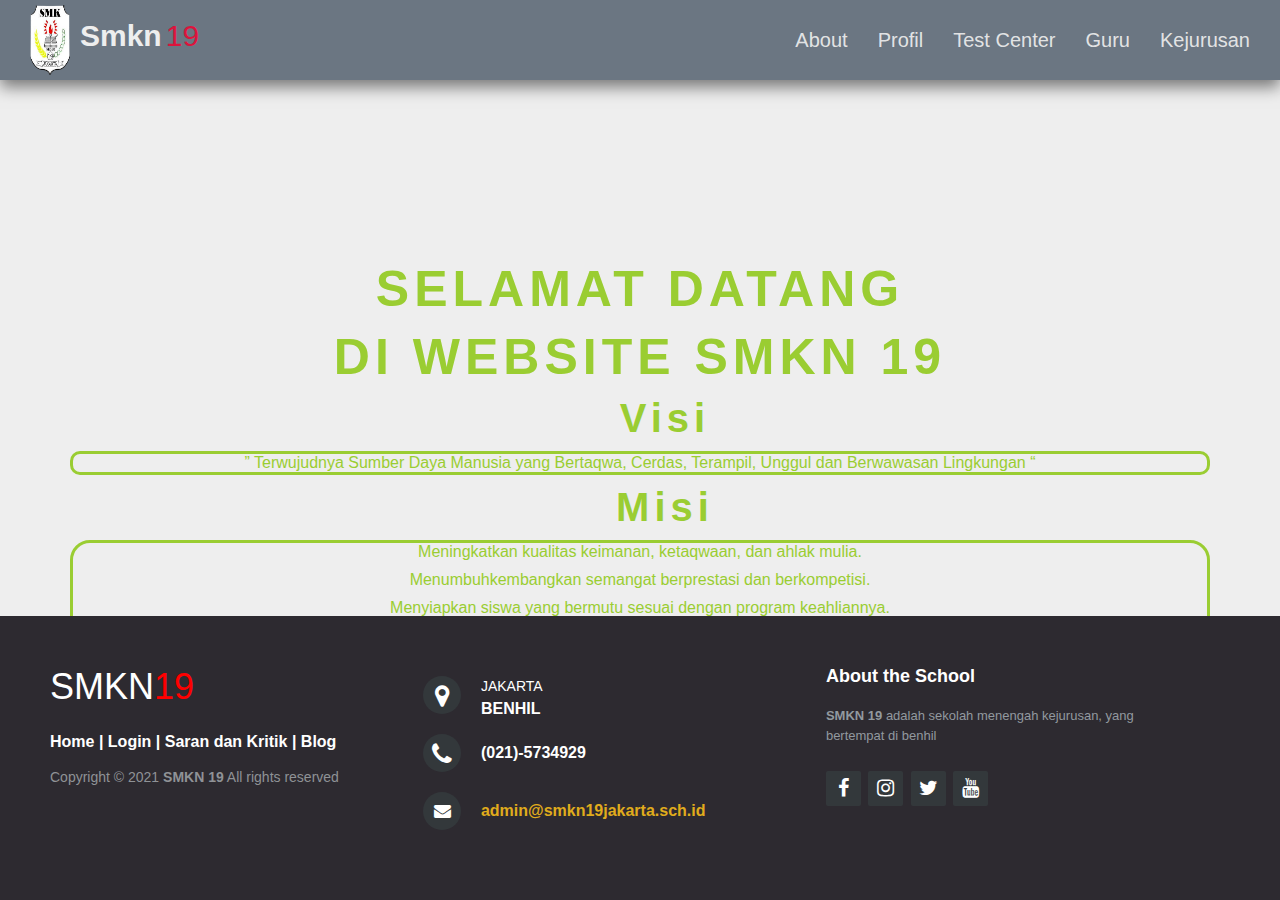
==== commit e2ee76d8: "Add files via upload" ====
--- a/index.html
+++ b/index.html
@@ -4,178 +4,114 @@
     <meta charset="UTF-8">
     <meta http-equiv="X-UA-Compatible" content="IE=edge">
     <meta name="viewport" content="width=device-width, initial-scale=1.0">
-    <link rel="stylesheet" href="an.style.css">
-    <link rel="preconnect" href="https://fonts.googleapis.com">
-<link rel="preconnect" href="https://fonts.gstatic.com" crossorigin>
-<link href="https://fonts.googleapis.com/css2?family=Roboto:wght@100;300;400;500;700;900&display=swap" rel="stylesheet">
-    <title>Website SEKOLAH</title>
+    <title>Document</title>
+    <link rel="stylesheet" href="beranda.css">
+    <link rel="stylesheet" href="http://maxcdn.bootstrapcdn.com/font-awesome/4.2.0/css/font-awesome.min.css">
+    <link href="http://fonts.googleapis.com/css?family=Cookie" rel="stylesheet" type="text/css">  
 </head>
 <body>
-<!-- Bagian Header -->
-<div class="bg"> </div>                                  
-    <div class="Header">
-        <img src="logo 199.png" class="Logo19">
-        <div class="header-name">SMKN 19 JAKARTA</div>
-          <div class="header-list">
-            <ul>
-                <li><a href="#">About</a></li>
-                <li><a href="#">Profil</a></li>
-                <li><a href="#">Test Center</a></li>
-                <li><a href="#">Guru</a></li>
-                <li><a href="#">Kejurusan</a></li>
+
+    <!--Header-->
+
+    <div class="fcontainer">
+        <nav class="wrapper">
+            <div class="brand">
+                <div class="logo"> <img src="19-removebg-preview.png"></div>
+                <div class="firstname"><a href="#" class="firstname">smkn</a></div>
+                <div class="lastname">19</div>
+            </div>
+            <ul class="navigation">
+                
+                <li><a href="about.html">about</a></li>
+                <li><a href="profil.html">profil</a></li>
+                <li><a href="tc.html">Test Center</a></li>
+                <li><a href="guru.html">Guru</a></li>
+                <li><a href="web jurusan.html">kejurusan</a></li>
             </ul>
+
+        </nav>
+    </div>
+
+    <!--akhir header-->
+
+    <div class="top-wrapper">
+        <div class="container">
+        <h1>SELAMAT DATANG</h1>
+        <h1>DI WEBSITE SMKN 19</h1>
         
-    </div>
-</div>
+        <div class="visi">
+            <h1>Visi</h1>
+            <p class="isi-visi">” Terwujudnya Sumber Daya Manusia yang Bertaqwa, Cerdas, Terampil, Unggul dan Berwawasan Lingkungan “</p>
+        </div>
+        
+        <div class="misi">
+            <h1>Misi</h1>
+            <div class="isi-misi">
+           <p>Meningkatkan kualitas keimanan, ketaqwaan, dan ahlak mulia.</p>
+           <p>Menumbuhkembangkan semangat berprestasi dan berkompetisi.</p>
+           <p>Menyiapkan siswa yang bermutu sesuai dengan program keahliannya.</p>
+           <p>Meningkatkan profesionalitas dan kompetensi guru dengan mengembangkan KBM sesuai dengan kebutuhan Dunia Usaha dan Industri</p>
+           <p>Mewujudkan warga sekolah yang peduli terhadap lingkungan dengan meningkatkan kualitas 7 K (Keamanan, Ketertiban, Kebersihan, Keindahan, Kerindangan, Keamanan dan Kekeluargaan)</p>
+        </div>
+        
+        </div>
+        </div>
+        
+        
+        <div class="copy-container">
+        <h1 class="Selamat Datang"></h1>
+        </div>
 
 
+    <!--footer-->
 
-<!-- Ini Akhir Header-->
+<footer class="footer-distributed">
 
-<!-- Bagian Main -->
-<div class="top-wrapper">
-    <div class="container">
-    <h1>SELAMAT DATANG</h1>
-    <h1>DI WEBSITE SMKN 19</h1>
-    <p>ini adalah website SMKN 19 Jakarta</p>
-    <p>Untuk melihat informasi</p>
-    <!--Tombol-->
-    <div class="btn-wrapper">
-        <div class="center">
-            <input type="checkbox" id="show">
-            <label for="show" class="show-btn">Daftar menggunakan Email</label>
-            <div class="containerr">
-                <label for="show" class="close-btn fas fa-times">X</label>
-                <div class="login">Login Form</div>
-                <form action="#">
-                    <div class="data">
-                        <label>Email or Phone</label>
-                        <input type="text" required>
-                    </div>
-                    <div class="data">
-                        <label>Password</label>
-                        <input type="Password" required>
-                    </div>
-                    <div class="forgot-pass"><a href="#">Forgot Password?</a></div>
-                    <div class="btn">
-                        <div class="inner"></div>
-                        <button type="Submit">Login</button>
-                    </div>
-                    <div class="signup-link">Not a Member <a href="#">Signup now</a></div>
-                </form>
-            </div>
-        </div>
-        
-        <a href="www.facebook.com" class="btn facebook">
-            <!--menggunakan span-->
-            <span class="fa fa-facebook"></span>
-            Daftar menggunakan facebook
-    </a>
-        <a href="www.twitter.com" class="btn twitter">
-            <!--menggunakan span-->
-            <span class="fa fa-twitter"></span>
-            Daftar menggunakan Twitter
-    </a>
-    </div>
-</div>
-</div>
+    <div class="footer-left">
+        <h3>SMKN<span>19</span></h3>
 
-<div class="cek">
-    Pilih hobi yang kalian sukai
-    :
-    <br>
-    <input type="checkbox" name="hobi_1" id="hobi_1">menari
-    <br>
-    <input type="checkbox" name="hobi_1" id="hobi_1">menari
-    <br>
-    <input type="checkbox" name="hobi_1" id="hobi_1">menari
-    <br>
-    <input type="checkbox" name="hobi_1" id="hobi_1">menari
-    <br>
-    <input type="checkbox" name="hobi_1" id="hobi_1">menari
-    <br>
-    <input type="checkbox" name="hobi_1" id="hobi_1">menari
-    <br>
-    <input type="checkbox" name="hobi_1" id="hobi_1">menari
-    </div>
-    
-    
-    <div>
+        <p class="footer-links">
+            <a href="beranda.html">Home</a>
+            |
+            <a href="loginn.html">Login</a>
+            |
+            <a href="contact.html">Saran dan Kritik</a>
+            |
+            <a href="http://smkn19jakarta.sch.id/">Blog</a>
+        </p>
 
-    <div>
-    <p>Lorem ipsum dolor sit amet consectetur adipisicing elit. <span class="bebas">nisi doloribus quod quas veniam</span> , in a distinctio nam ullam, quasi assumenda repudiandae commodi autem! Placeat consectetur doloribus fugiat quam expedita.</p>
-    </div>
-    <div>
-        <select name="pilihan" id="minat">
-            <option value="dg">---select---</option>
-            <option value="dg">Kelas 10</option>
-            <option value="dgp">Kelas 11</option>
-            <option value="dj">Kelas 12</option>
-            <option value="dmi">kelas</option>
-        </select>
+        <p class="footer-company-name">Copyright © 2021 <strong>SMKN 19</strong> All rights reserved</p>
     </div>
 
-<div class="copy-container">
-    <h1 class="Selamat Datang"></h1>
-</div>
+    <div class="footer-center">
+        <div>
+            <i class="fa fa-map-marker"></i>
+            <p><span>JAKARTA</span>
+                BENHIL</p>
+        </div>
 
-<div class="visi">
-    <h1>Visi</h1>
-    <p class="isi-visi">” Terwujudnya Sumber Daya Manusia yang Bertaqwa, Cerdas, Terampil, Unggul dan Berwawasan Lingkungan “</p>
-</div>
-
-<div class="misi">
-    <h1>Misi</h1>
-    <div class="isi-misi">
-   <p>Meningkatkan kualitas keimanan, ketaqwaan, dan ahlak mulia.</p>
-   <p>Menumbuhkembangkan semangat berprestasi dan berkompetisi.</p>
-   <p>Menyiapkan siswa yang bermutu sesuai dengan program keahliannya.</p>
-   <p>Meningkatkan profesionalitas dan kompetensi guru dengan mengembangkan KBM sesuai dengan kebutuhan Dunia Usaha dan Industri</p>
-   <p>Mewujudkan warga sekolah yang peduli terhadap lingkungan dengan meningkatkan kualitas 7 K (Keamanan, Ketertiban, Kebersihan, Keindahan, Kerindangan, Keamanan dan Kekeluargaan)</p>
-</div>
-
-<div class="judul-koran">Isi Berita</div>
-<div class="content">
-<div class="kolom-koran">
-<span class="L">L</span>orem ipsum dolor sit amet consectetur, adipisicing elit. Optio vero nam eos ex est officia autem perferendis harum, omnis fugit vitae ratione voluptate maiores libero alias. Ullam tempore quasi odio.
-Lorem ipsum dolor sit amet consectetur, adipisicing elit. Optio vero nam eos ex est officia autem perferendis harum, omnis fugit vitae ratione voluptate maiores libero alias. Ullam tempore quasi odio.
-Lorem ipsum dolor sit amet consectetur, adipisicing elit. Optio vero nam eos ex est officia autem perferendis harum, omnis fugit vitae ratione voluptate maiores libero alias. Ullam tempore quasi odio.
-Lorem ipsum dolor sit amet consectetur, adipisicing elit. Optio vero nam eos ex est officia autem perferendis harum, omnis fugit vitae ratione voluptate maiores libero alias. Ullam tempore quasi odio.
-Lorem ipsum dolor sit amet consectetur, adipisicing elit. Optio vero nam eos ex est officia autem perferendis harum, omnis fugit vitae ratione voluptate maiores libero alias. Ullam tempore quasi odio.
-Lorem ipsum dolor sit amet consectetur, adipisicing elit. Optio vero nam eos ex est officia autem perferendis harum, omnis fugit vitae ratione voluptate maiores libero alias. Ullam tempore quasi odio.
-Lorem ipsum dolor sit amet consectetur, adipisicing elit. Optio vero nam eos ex est officia autem perferendis harum, omnis fugit vitae ratione voluptate maiores libero alias. Ullam tempore quasi odio.
-Lorem ipsum dolor sit amet consectetur, adipisicing elit. Optio vero nam eos ex est officia autem perferendis harum, omnis fugit vitae ratione voluptate maiores libero alias. Ullam tempore quasi odio.
-</div>
-</div>
-
-<div class="contact-form">
-<h3 class="section-title">Hubungi kami</h3>
-<p>Email {Wajib Diisi}</p>
-<!--tambahkan tag input-->
-<input>
-
-<p>Pesan Wajib Diisi</p>
-<!--tambahkan text area-->
-<textarea></textarea>
-<p>Bidang Wajib Diisi</p>
-</div>
-<!-- Ini Akhir Main -->
-
-<!-- Bagian Footer -->
-<div class="Footer">
-    <div class="Footerr">
-        <img src="logo 199.png" class="Logo19-2">
-        <div class="Footer-name">Smk Negeri 19 Jakarta</div>
-          <div class="Footer-list">
-            <ul>
-                <li><a href="#">Contact</a></li>
-                <li><a href="#">Help</a></li>
-                <li><a href="#">Social media</a></li>
-            </ul>
+        <div>
+            <i class="fa fa-phone"></i>
+            <p>(021)-5734929</p>
+        </div>
+        <div>
+            <i class="fa fa-envelope"></i>
+            <p><a href="mailto:sagar00001.co@gmail.com">admin@smkn19jakarta.sch.id</a></p>
         </div>
     </div>
-</div>
-   
-<!-- Ini Akhir Footer -->
+    <div class="footer-right">
+        <p class="footer-company-about">
+            <span>About the School</span>
+            <strong>SMKN 19</strong> adalah sekolah menengah kejurusan, yang bertempat di benhil
+        </p>
+        <div class="footer-icons">
+            <a href="https://www.facebook.com/smkn19jakarta/"><i class="fa fa-facebook"></i></a>
+            <a href="https://www.instagram.com/smkn19_jakarta/"><i class="fa fa-instagram"></i></a>
+            <a href="https://twitter.com/pandawa19_15"><i class="fa fa-twitter"></i></a>
+            <a href="https://www.youtube.com/channel/UCD-KV5VDiRE7PKKXQAHTzoA"><i class="fa fa-youtube"></i></a>
+        </div>
+    </div>
+</footer>
+
 </body>
 </html>--- a/beranda.css
+++ b/beranda.css
@@ -0,0 +1,371 @@
+@import url('http://fonts.googleapis.com/css?family=Open+Sans:400,700');
+* {
+    margin: 0;
+    padding: 0;
+    box-sizing: border-box;
+}
+
+body {
+    font-family: sans-serif;
+    background-color: #eee;
+}
+
+
+
+/* header */
+
+.fcontainer {
+    display: flex;
+    width: 100%;
+    background-color: lightslategray;
+}
+
+.wrapper {
+    display: flex;
+    justify-content: space-between;
+    align-items: center;
+    font-size: 20px;
+    padding: 15px;
+    width: 8000px;
+    height: 80px;
+    background-color: #5555;
+    box-shadow: 0 7px 15px 0 rgba(0, 0, 0, .5);
+    
+}
+
+.brand {
+    display: flex;
+    flex-direction: row;
+    font-size: 1.5em;
+    padding: 15px;
+    text-transform: capitalize;
+}
+
+.logo img {
+    display: flex;
+    justify-content: center;
+    align-items: center;
+   width: 50px;
+   height: 70px;
+   padding-right: 10px;
+}
+
+.firstname {
+color: #eee;
+font-weight: 700;
+padding-top: 14px;
+text-decoration: none;
+}
+
+.firstname:hover {
+    color: crimson;
+    transition: all .3s ease-in-out;
+}
+
+.lastname {
+color: crimson;
+font-weight: 400;
+padding-left: 4px;
+padding-top: 14px;
+}
+
+.navigation {
+    display: flex;
+    justify-content: center;
+    align-items: center;
+    
+}
+
+.navigation li {
+    list-style-type: none;
+    padding: 15px;
+}
+
+.navigation li a {
+color: #eeee;
+font-size: 20px;
+text-decoration: none;
+text-transform: capitalize;
+}
+
+.navigation li a:hover {
+    color: crimson;
+    transition: all .3s ease-in-out;
+}
+
+
+/* Main */
+
+.Main-list {
+    font-size: 50px;
+    color: white;
+
+}
+
+.Welcome {
+    font-family: 'Times New Roman', Times, serif;
+    font-size: 50px;
+    text-align: center;
+    padding-top: 15%;
+
+}
+
+.SMKN19 {
+    font-family: 'Times New Roman', Times, serif;
+    font-size: 18px;
+    text-align: center;
+    margin-left: 0px;
+}
+        
+.Logo19 {
+    height: 85px;
+    float: left;
+    padding: 12px 15px;
+}
+
+.Logo19-2 {
+    height: 135px;
+    float: left;
+    padding: 65px 15px;
+}
+
+.container {
+    width: 1170px;
+    padding: 0 15px;
+    margin: 0 auto;
+}
+
+.top-wrapper {
+    padding: 180px 0 0px 0;
+    background-image: url(potosekolah.png);
+    background-size: cover;
+    color: yellowgreen;
+    text-align: center;
+    font-family: 'Roboto', sans-serif;
+}
+
+.top-wrapper h1 {
+    opacity: 0,7;
+    font-size: 50px;
+    letter-spacing: 5px;
+    margin-bottom: 10px;
+}
+
+.top-wrapper p {
+    opacity: 0,7;
+    margin-bottom: 10px;
+}
+
+.btn {
+    padding: 12px 24px;
+    color: white;
+    display: inline-block;
+    opacity: 0,7;
+    border-radius: 4px;
+}
+
+.btn:hover {
+    opacity: 1;
+}
+.visi h1 {
+    font-size: 40px;
+    padding-left: 50px;
+    font-family: 'Roboto', sans-serif;
+}
+
+.isi-visi {
+    border-style: solid;
+    padding-left: 0px;
+    border-radius: 10px;
+    
+}
+
+.misi h1 {
+    font-size: 40px;
+    padding-left: 50px;
+    font-family: 'Roboto', sans-serif;
+}
+
+.isi-misi {
+    border-style: solid;
+    padding-left: 0px;
+    border-radius: 20px;
+    
+}
+
+
+
+/* Akhir main*/
+/* The footer is fixed to the bottom of the page */
+
+footer {
+    position: fixed;
+    bottom: 0;
+}
+
+@media (max-height:800px) {
+    footer {
+        position: static;
+    }
+    header {
+        padding-top: 40px;
+    }
+}
+
+.footer-distributed {
+    background-color: #2d2a30;
+    box-sizing: border-box;
+    width: 100%;
+    text-align: left;
+    font: bold 16px sans-serif;
+    padding: 50px 50px 60px 50px;
+    margin-top: 80px;
+}
+
+.footer-distributed .footer-left, .footer-distributed .footer-center, .footer-distributed .footer-right {
+    display: inline-block;
+    vertical-align: top;
+}
+
+/* Footer left */
+
+.footer-distributed .footer-left {
+    width: 30%;
+}
+
+.footer-distributed h3 {
+    color: #ffffff;
+    font: normal 36px sans-serif;
+    margin: 0;
+}
+
+
+.footer-distributed h3 span {
+    color: red;
+}
+
+/* Footer links */
+
+.footer-distributed .footer-links {
+    color: #ffffff;
+    margin: 20px 0 12px;
+}
+
+.footer-distributed .footer-links a {
+    display: inline-block;
+    line-height: 1.8;
+    text-decoration: none;
+    color: inherit;
+}
+
+.footer-distributed .footer-company-name {
+    color: #8f9296;
+    font-size: 14px;
+    font-weight: normal;
+    margin: 0;
+}
+
+/* Footer Center */
+
+.footer-distributed .footer-center {
+    width: 35%;
+}
+
+.footer-distributed .footer-center i {
+    background-color: #33383b;
+    color: #ffffff;
+    font-size: 25px;
+    width: 38px;
+    height: 38px;
+    border-radius: 50%;
+    text-align: center;
+    line-height: 42px;
+    margin: 10px 15px;
+    vertical-align: middle;
+}
+
+.footer-distributed .footer-center i.fa-envelope {
+    font-size: 17px;
+    line-height: 38px;
+}
+
+.footer-distributed .footer-center p {
+    display: inline-block;
+    color: #ffffff;
+    vertical-align: middle;
+    margin: 0;
+}
+
+.footer-distributed .footer-center p span {
+    display: block;
+    font-weight: normal;
+    font-size: 14px;
+    line-height: 2;
+}
+
+.footer-distributed .footer-center p a {
+    color: #e0ac1c;
+    text-decoration: none;
+    ;
+}
+
+/* Footer Right */
+
+.footer-distributed .footer-right {
+    width: 30%;
+}
+
+.footer-distributed .footer-company-about {
+    line-height: 20px;
+    color: #92999f;
+    font-size: 13px;
+    font-weight: normal;
+    margin: 0;
+}
+
+.footer-distributed .footer-company-about span {
+    display: block;
+    color: #ffffff;
+    font-size: 18px;
+    font-weight: bold;
+    margin-bottom: 20px;
+}
+
+.footer-distributed .footer-icons {
+    margin-top: 25px;
+}
+
+.footer-distributed .footer-icons a {
+    display: inline-block;
+    width: 35px;
+    height: 35px;
+    cursor: pointer;
+    background-color: #33383b;
+    border-radius: 2px;
+    font-size: 20px;
+    color: #ffffff;
+    text-align: center;
+    line-height: 35px;
+    margin-right: 3px;
+    margin-bottom: 5px;
+}
+
+.footer-distributed .footer-icons a:hover {
+    background-color: #3F71EA;
+}
+
+.footer-links a:hover {
+    color: #3F71EA;
+}
+
+@media (max-width: 880px) {
+    .footer-distributed .footer-left, .footer-distributed .footer-center, .footer-distributed .footer-right {
+        display: block;
+        width: 100%;
+        margin-bottom: 40px;
+        text-align: center;
+    }
+    .footer-distributed .footer-center i {
+        margin-left: 0;
+    }
+}       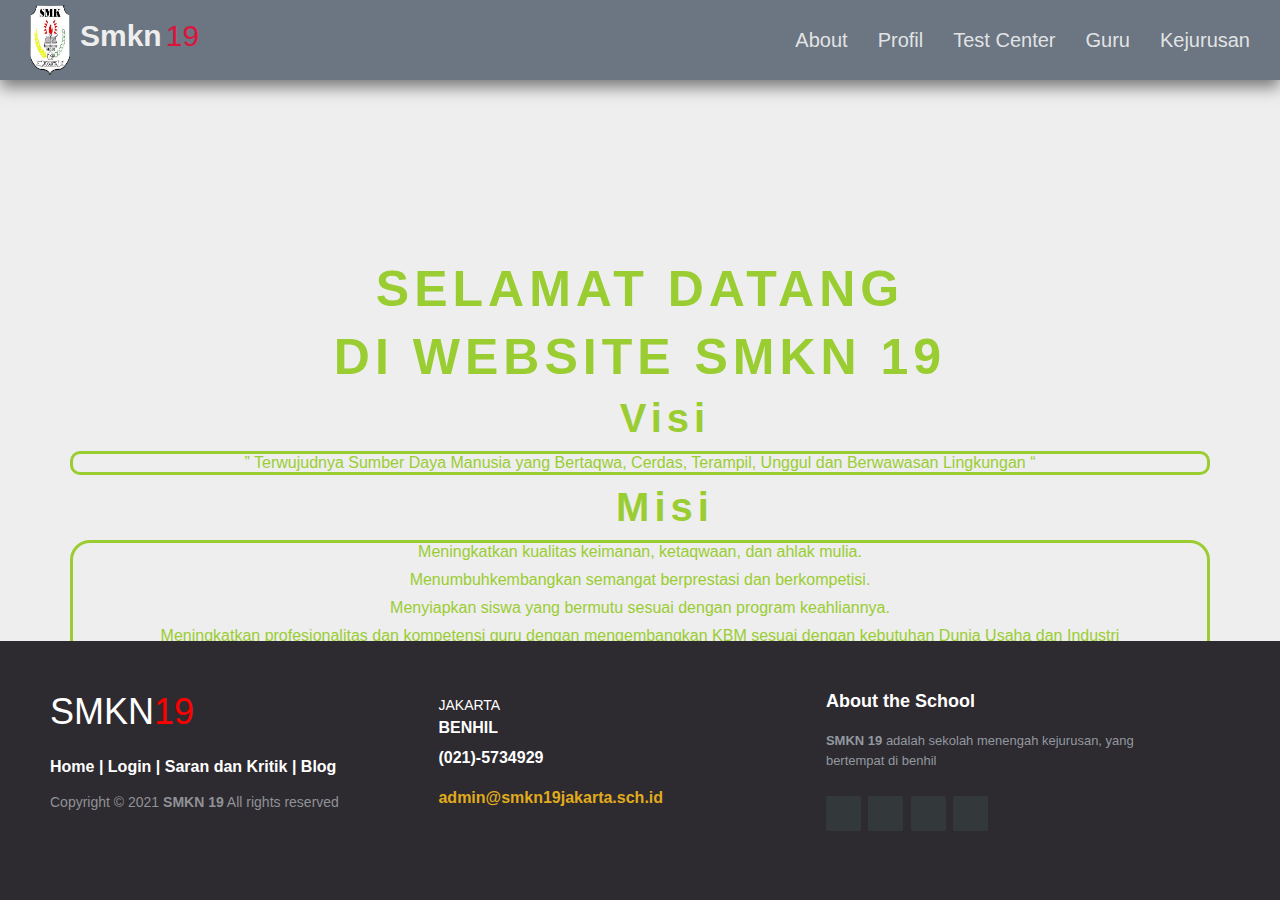
==== commit 01fec8d7: "Add files via upload" ====
--- a/index.html
+++ b/index.html
@@ -6,8 +6,7 @@
     <meta name="viewport" content="width=device-width, initial-scale=1.0">
     <title>Document</title>
     <link rel="stylesheet" href="beranda.css">
-    <link rel="stylesheet" href="http://maxcdn.bootstrapcdn.com/font-awesome/4.2.0/css/font-awesome.min.css">
-    <link href="http://fonts.googleapis.com/css?family=Cookie" rel="stylesheet" type="text/css">  
+    
 </head>
 <body>
 
